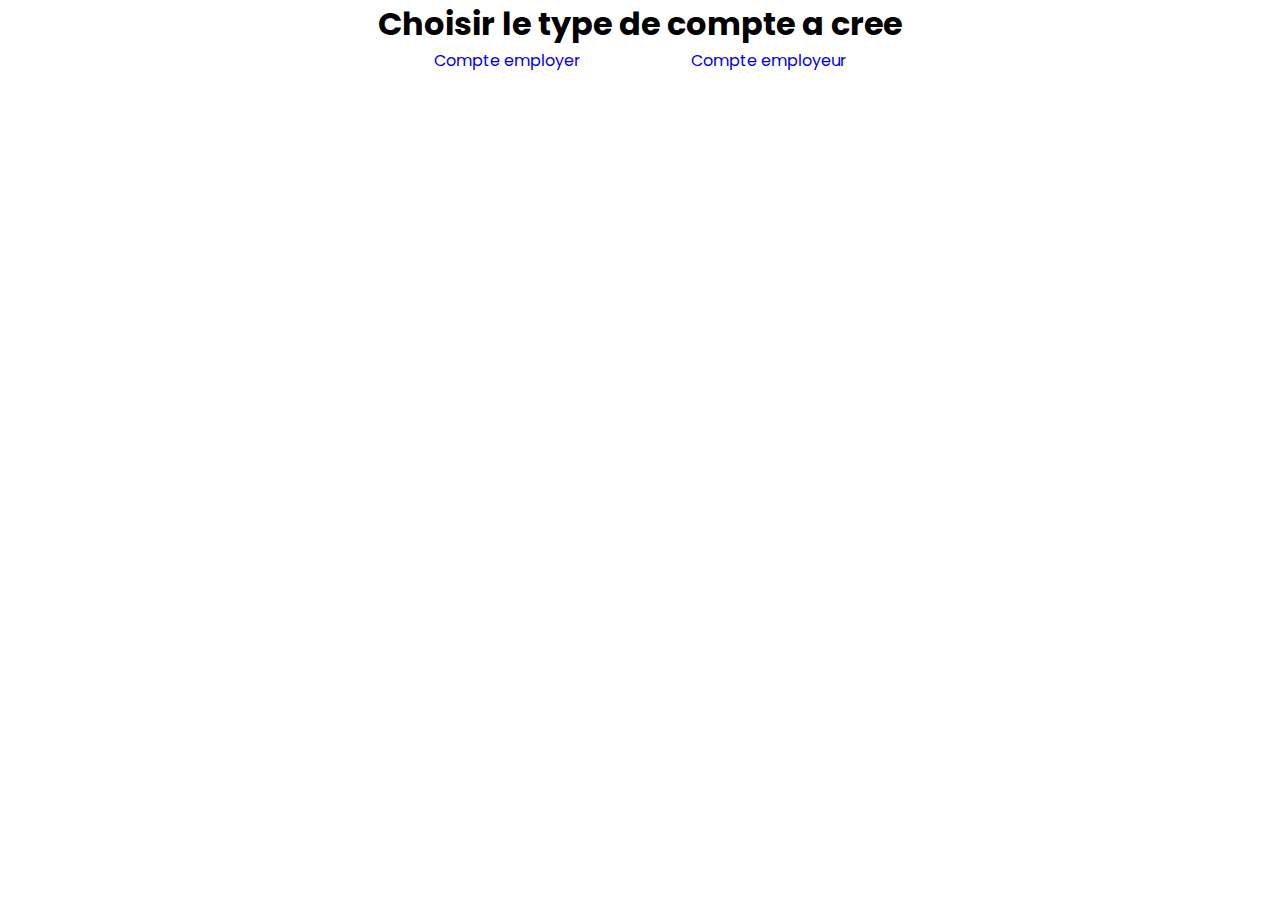
==== index.html @ 41a3d9dc "Premier code" ====
<!DOCTYPE html>
<html lang="en">
<head>
    <meta charset="UTF-8">
    <meta http-equiv="X-UA-Compatible" content="IE=edge">
    <meta name="viewport" content="width=device-width, initial-scale=1.0">
    <title>Document</title>
    <link rel="stylesheet" href="index.css">
</head>
<body>
    <div class="choixOption">
        <div class="choixOption__text">
            <h1>Choisir le type de compte a cree</h1>
        </div>
        <div class="choixOption__btn">
            <div class="choixOption__btn--item">
                <a href="#">Compte employer</a>
            </div>
            <div class="choixOption__btn--item">
                <a href="#">Compte employeur</a>
            </div>
        </div>
    </div>
</body>
</html>
---- index.css ----
@import url('https://fonts.googleapis.com/css2?family=Poppins:wght@200;300;400;700&display=swap');
*{
    margin: 0;
    padding: 0;
    outline: none;
    font-family: 'Poppins', sans-serif;
}

.choixOption {
    display: flex;
    align-items: center;
    justify-content: center;
    align-items: center;
    flex-direction: column;
}

.choixOption__btn {
    display: flex;
    flex-direction: row;

}

.choixOption__btn--item a {
    text-decoration: none;
    margin: 10px 25px;
    padding: 30px;
}
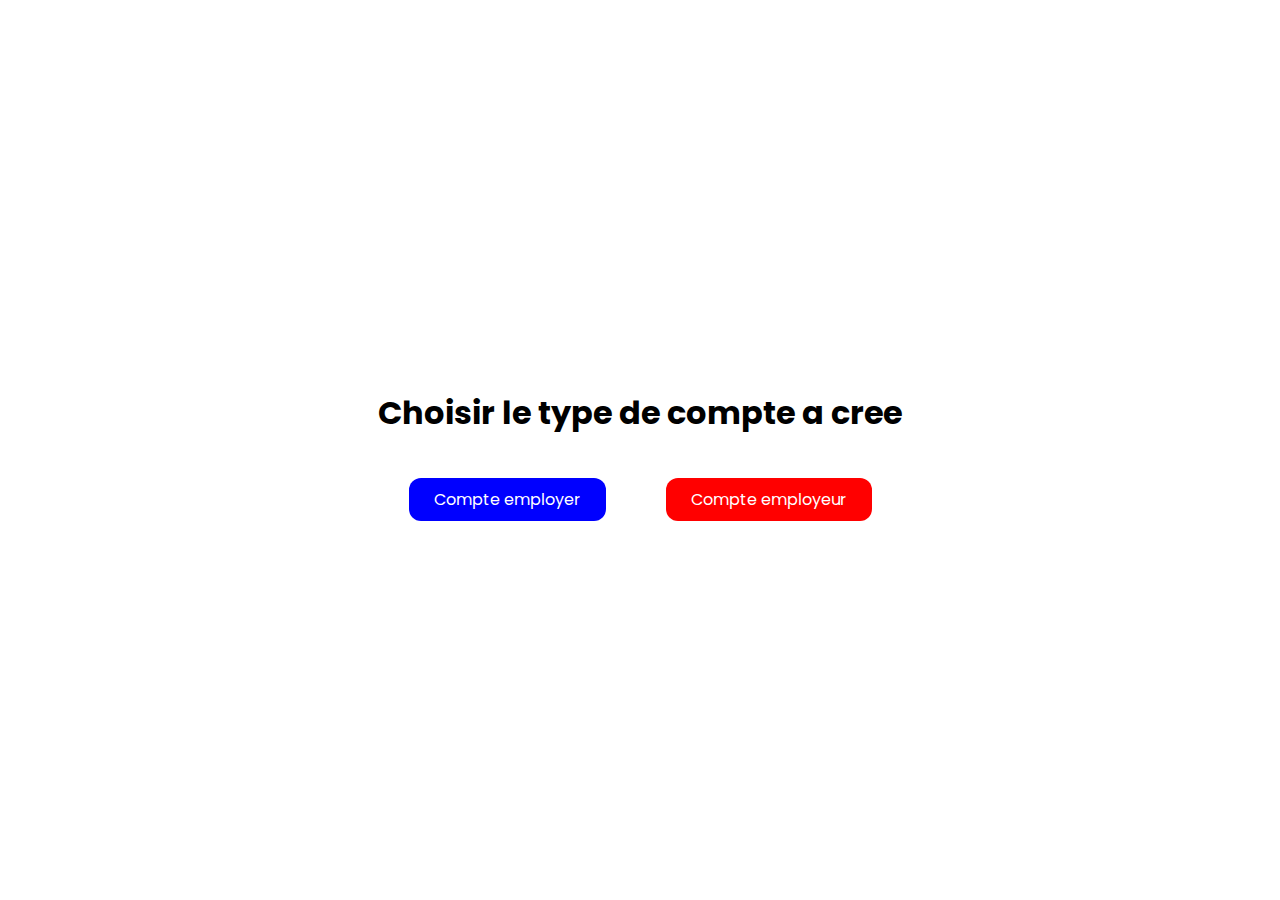
==== commit c3d72edf: "Modification des liens de creation des comptes - ajout des liens de direction" ====
--- a/index.html
+++ b/index.html
@@ -13,11 +13,11 @@
             <h1>Choisir le type de compte a cree</h1>
         </div>
         <div class="choixOption__btn">
-            <div class="choixOption__btn--item">
-                <a href="#">Compte employer</a>
+            <div class="choixOption__btn--item choixOption__btn--item-blue">
+                <a href="Employe/index.html">Compte employer</a>
             </div>
-            <div class="choixOption__btn--item">
-                <a href="#">Compte employeur</a>
+            <div class="choixOption__btn--item choixOption__btn--item-red">
+                <a href="Employeur/index.html">Compte employeur</a>
             </div>
         </div>
     </div>
--- a/index.css
+++ b/index.css
@@ -10,8 +10,12 @@
     display: flex;
     align-items: center;
     justify-content: center;
-    align-items: center;
     flex-direction: column;
+    min-height: 100vh;
+}
+
+.choixOption__text {
+    margin-bottom: 50px;
 }
 
 .choixOption__btn {
@@ -22,7 +26,20 @@
 
 .choixOption__btn--item a {
     text-decoration: none;
-    margin: 10px 25px;
-    padding: 30px;
+    color: white;
+    padding: 10px 25px;
+    margin: 30px;
+    border-radius: 12px;
 }
 
+.choixOption__btn--item-blue a{
+    background-color: blue;
+}
+
+.choixOption__btn--item-red a{
+    background-color: red;
+}
+
+.choixOption__btn--item a:hover {
+    opacity: 0.5;
+}